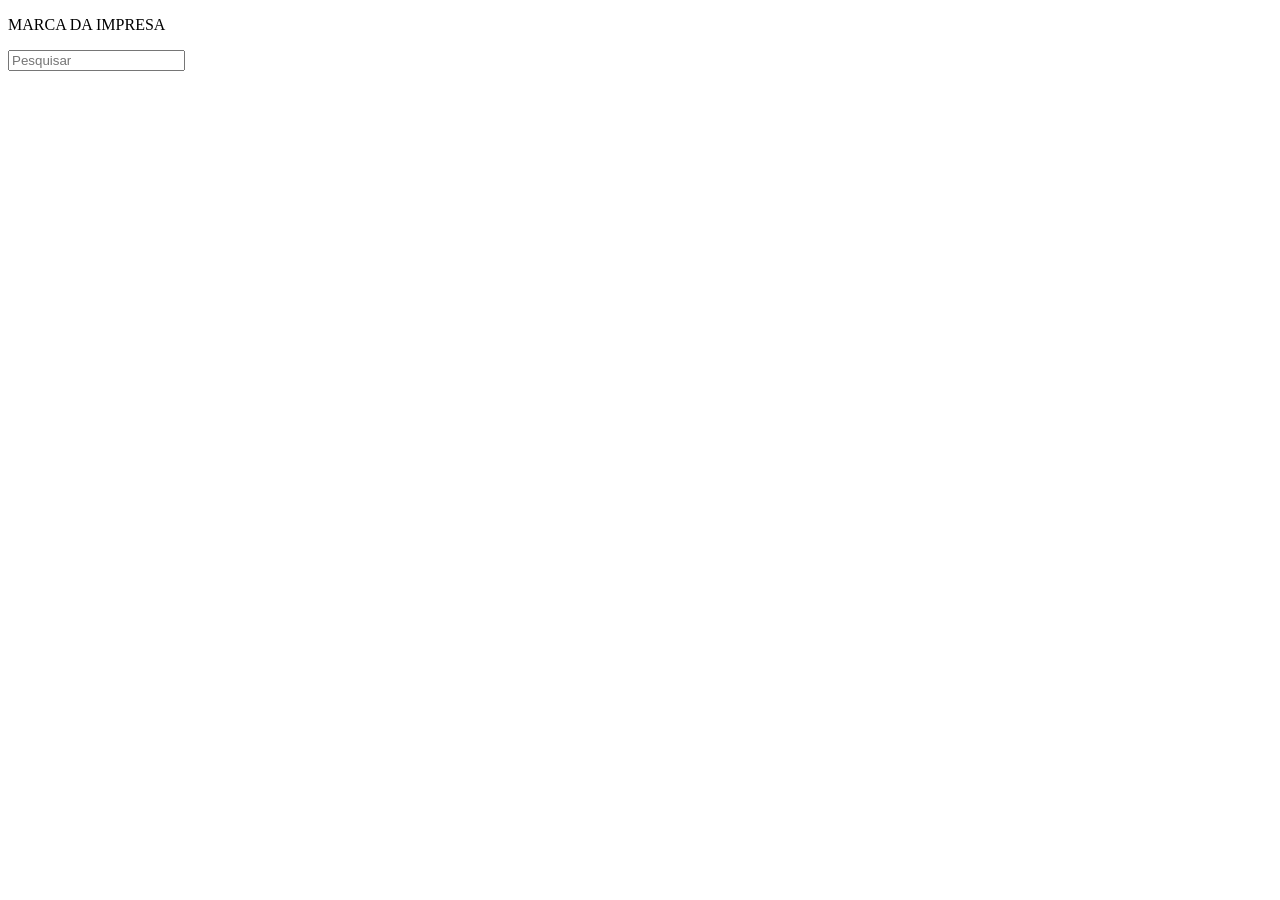
==== index.html @ 24597e5f "Fiz a base do site, mais ou menos como ele vai ser (não consegui fazer muita coisa)" ====
<!DOCTYPE html>
<html lang="en">
<head>
    <meta charset="UTF-8">
    <meta name="viewport" content="width=device-width, initial-scale=1.0">
    <title>PRI</title>
</head>
<body>
    <div class="planoroxo">
        <div class="marca"><p>MARCA DA IMPRESA</p></div>
        <div class="Barra de pesquisa">
            <input type="text" name="pesquisa" id="pesquisa" placeholder="Pesquisar">
        </div>
    </div>
</body>
</html>
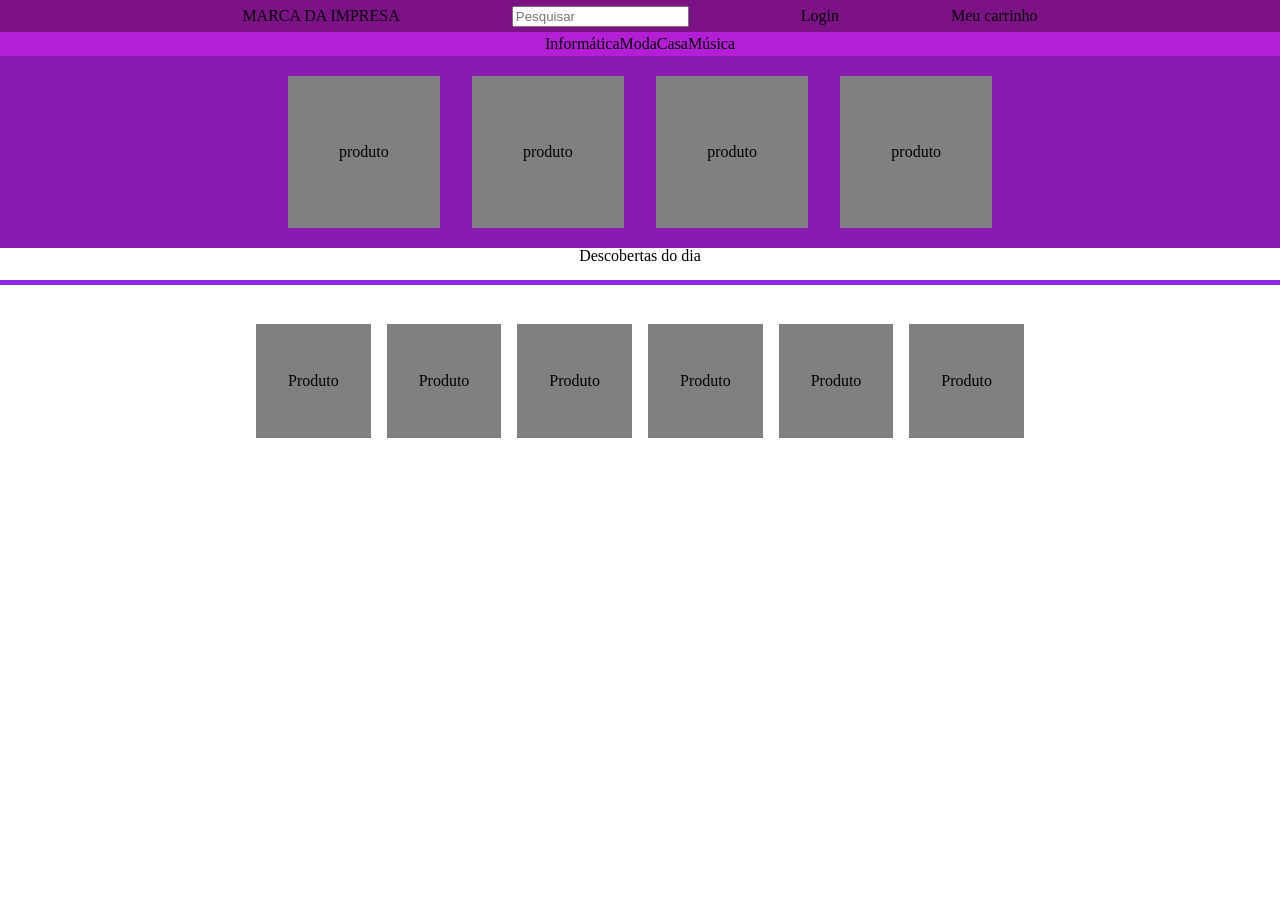
==== commit b1b81fcd: "Coloquei os hovers, ajustei o tamanho com em e organizei com o gap" ====
--- a/index.html
+++ b/index.html
@@ -3,14 +3,38 @@
 <head>
     <meta charset="UTF-8">
     <meta name="viewport" content="width=device-width, initial-scale=1.0">
+    <link rel="stylesheet" href="Frontend\assets/css/style.css">
     <title>PRI</title>
 </head>
 <body>
-    <div class="planoroxo">
+    <div class="planoroxoclaro">
         <div class="marca"><p>MARCA DA IMPRESA</p></div>
         <div class="Barra de pesquisa">
-            <input type="text" name="pesquisa" id="pesquisa" placeholder="Pesquisar">
-        </div>
+            <input type="text" name="pesquisa" id="pesquisa" placeholder="Pesquisar"></div>
+        <div class="login"><p>Login</p></div>
+        <div class="carrinho"><p>Meu carrinho</p></div>
+    </div>
+    <div class="planoroxoescuro">
+        <div class="informatica"><p>Informática</p></div>
+        <div class="moda"><p>Moda</p></div>
+        <div class="casa"><p>Casa</p></div>
+        <div class="musica"><p>Música</p></div>
+    </div>
+    <div class="promocoes">
+        <div class="quad1"><p>produto</p></div>
+        <div class="quad2"><p>produto</p></div>
+        <div class="quad3"><p>produto</p></div>
+        <div class="quad4"><p>produto</p></div>
+    </div>
+    <div class="desc"><p>Descobertas do dia</p></div>
+    <div class="purpleline"><p></p></div>
+    <div class="prod">
+        <div class="miniquad1"><p>Produto</p></div>
+        <div class="miniquad2"><p>Produto</p></div>
+        <div class="miniquad3"><p>Produto</p></div>
+        <div class="miniquad4"><p>Produto</p></div>
+        <div class="miniquad5"><p>Produto</p></div>
+        <div class="miniquad6"><p>Produto</p></div>
     </div>
 </body>
 </html>
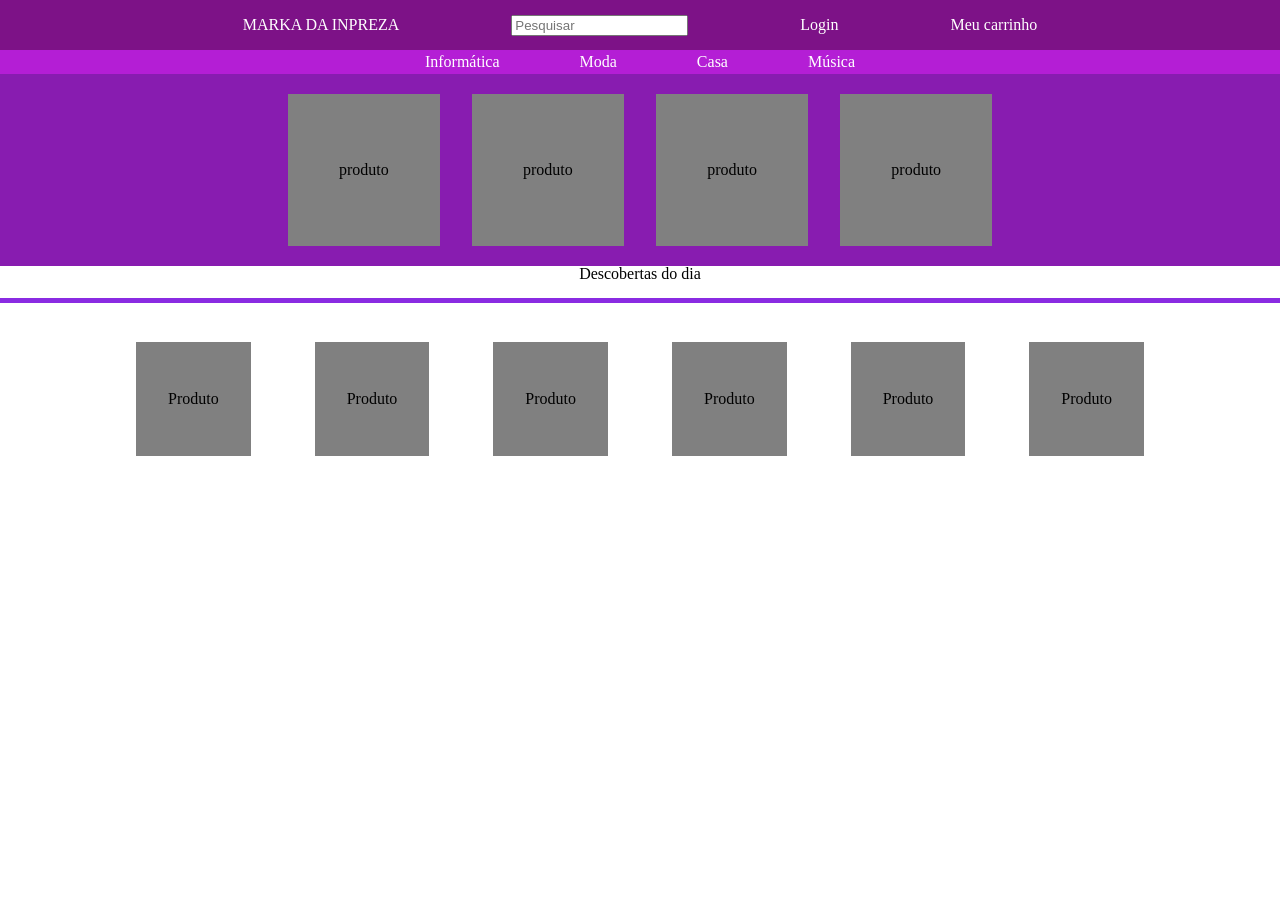
==== commit effb4a1f: "Coloquei os hovers, ajustei o tamanho com em e organizei com o gap" ====
--- a/index.html
+++ b/index.html
@@ -8,7 +8,7 @@
 </head>
 <body>
     <div class="planoroxoclaro">
-        <div class="marca"><p>MARCA DA IMPRESA</p></div>
+        <div class="marca"><p>MARKA DA INPREZA</p></div>
         <div class="Barra de pesquisa">
             <input type="text" name="pesquisa" id="pesquisa" placeholder="Pesquisar"></div>
         <div class="login"><p>Login</p></div>
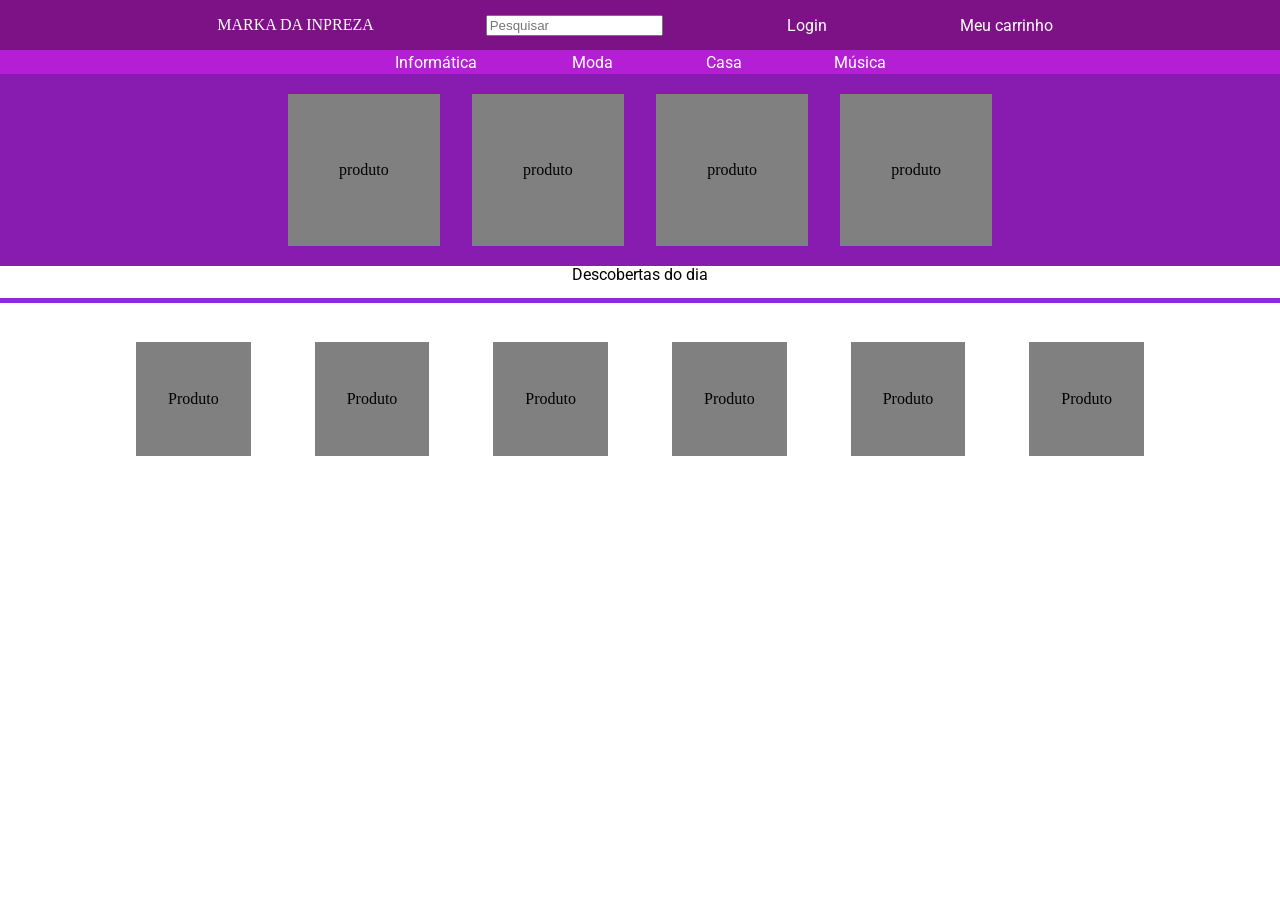
==== commit 3a91316b: "Coloquei os hovers (background e pinter), ajustei o tamanho com em e organizei com o gap" ====
--- a/index.html
+++ b/index.html
@@ -11,14 +11,14 @@
         <div class="marca"><p>MARKA DA INPREZA</p></div>
         <div class="Barra de pesquisa">
             <input type="text" name="pesquisa" id="pesquisa" placeholder="Pesquisar"></div>
-        <div class="login"><p>Login</p></div>
+        <div class="login">Login</div>
         <div class="carrinho"><p>Meu carrinho</p></div>
     </div>
     <div class="planoroxoescuro">
-        <div class="informatica"><p>Informática</p></div>
-        <div class="moda"><p>Moda</p></div>
-        <div class="casa"><p>Casa</p></div>
-        <div class="musica"><p>Música</p></div>
+        <div class="informatica">Informática</div>
+        <div class="moda">Moda</div>
+        <div class="casa">Casa</div>
+        <div class="musica">Música</div>
     </div>
     <div class="promocoes">
         <div class="quad1"><p>produto</p></div>
